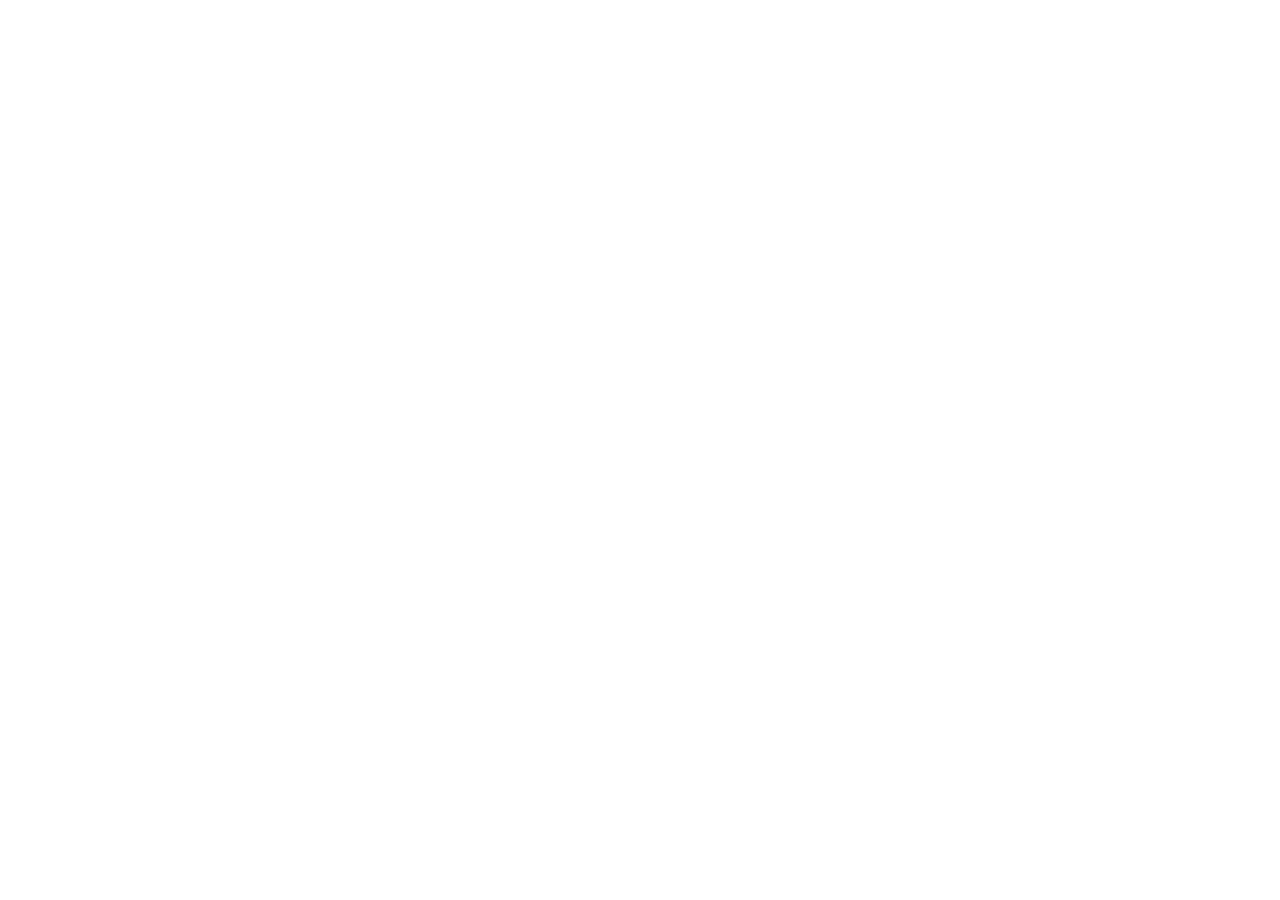
==== enlaces.html @ 993cafb3 "Add files via upload" ====
<!DOCTYPE html>
<html lang="es">
<head>
    <meta charset="UTF-8">
    <meta name="viewport" content="width=device-width, initial-scale=1.0">
    <title>Deportivo de A Coruña</title>
    <link rel="canonical" href="https://adriandtc06.github.io/enlaces">
</head>
<body>
    
</body>
</html>
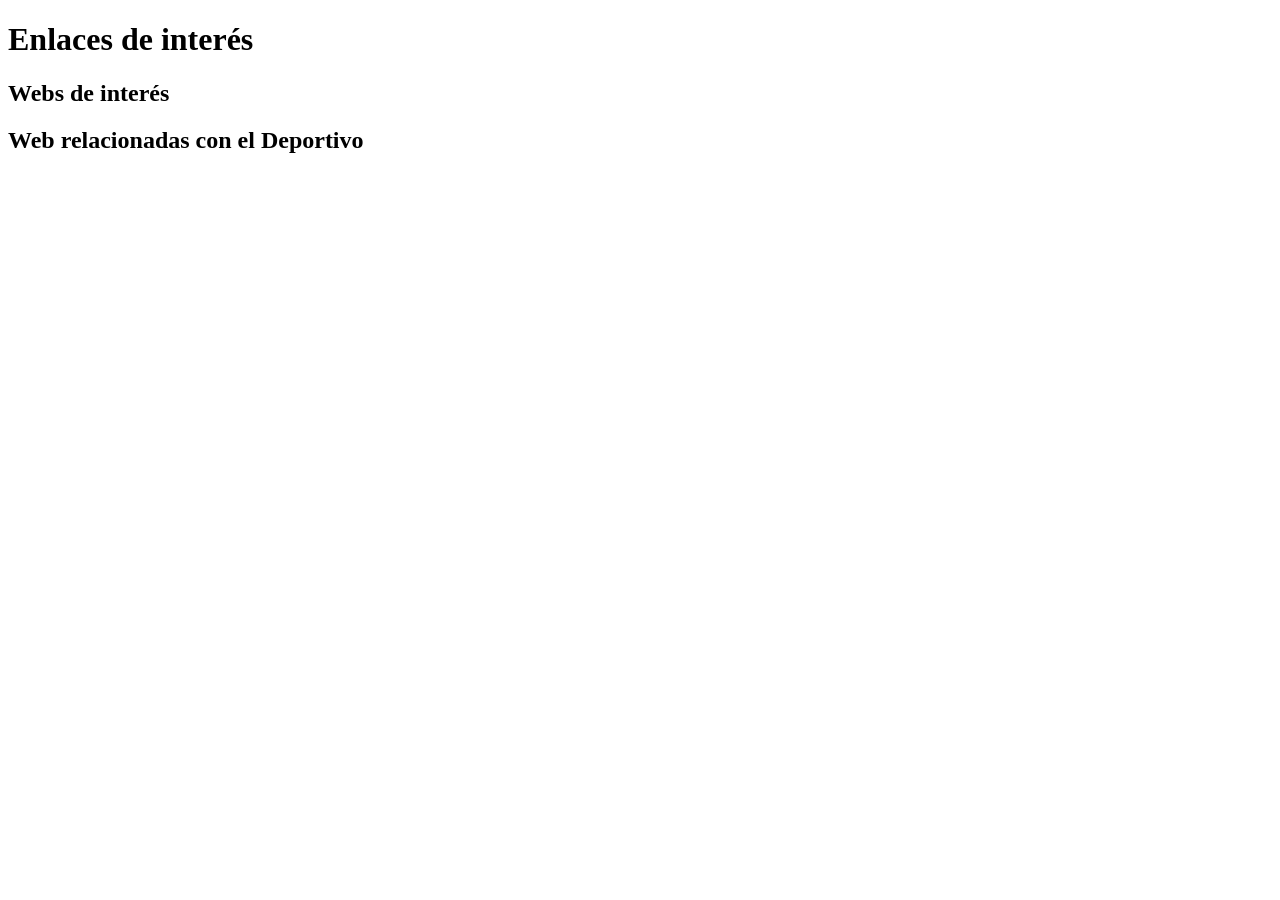
==== commit fda7617d: "06-10-2026 Añadimos main y sections" ====
--- a/enlaces.html
+++ b/enlaces.html
@@ -4,9 +4,31 @@
     <meta charset="UTF-8">
     <meta name="viewport" content="width=device-width, initial-scale=1.0">
     <title>Deportivo de A Coruña</title>
+    <!-- Favicon package generated by Favicon.im Generator -->
+    <!--Añadido el 06-10-2026-->
+    <link rel="icon" type="image/x-icon" href="favicon/favicon.ico">
+    <link rel="icon" type="image/png" sizes="16x16" href="favicon/favicon-16x16.png">
+    <link rel="icon" type="image/png" sizes="32x32" href="favicon/favicon-32x32.png">
+    <link rel="apple-touch-icon" sizes="180x180" href="favicon/apple-touch-icon.png">
+    <link rel="icon" type="image/png" sizes="192x192" href="favicon/android-chrome-192x192.png">
+    <link rel="icon" type="image/png" sizes="512x512" href="favicon/android-chrome-512x512.png">
+    <meta name="theme-color" content="#ffffff">
+    <meta name="description" content="Enlaces de movilidad a otras webs">
     <link rel="canonical" href="https://adriandtc06.github.io/enlaces">
 </head>
 <body>
-    
+    <header>
+        <h1>Enlaces de interés</h1>
+    </header>
+
+    <main>
+        <section>
+            <h2>Webs de interés</h2>
+        </section>
+
+        <section>
+            <h2>Web relacionadas con el Deportivo</h2>
+        </section>
+    </main>
 </body>
-</html>+</html>
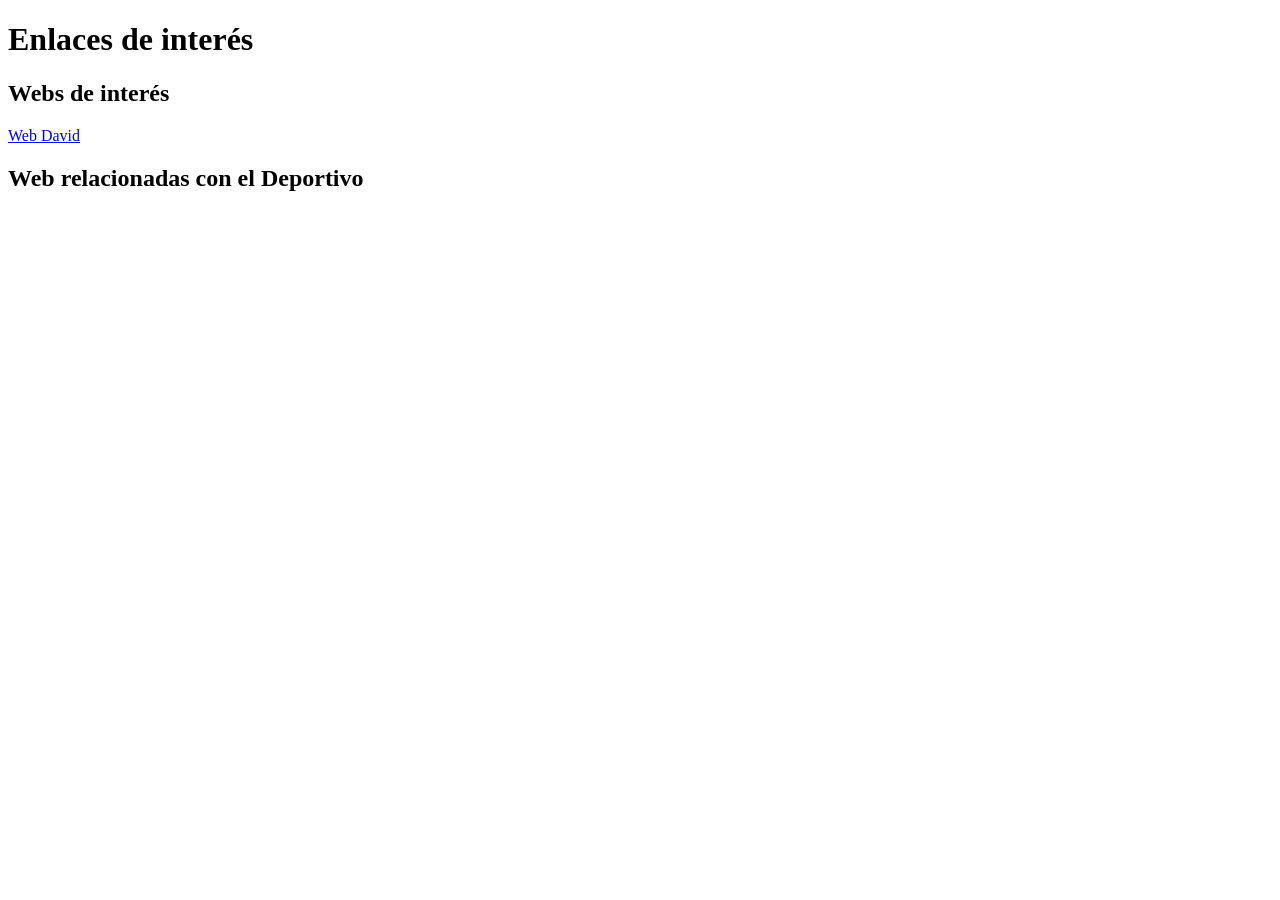
==== commit 707070e5: "Add files via upload" ====
--- a/enlaces.html
+++ b/enlaces.html
@@ -24,6 +24,7 @@
     <main>
         <section>
             <h2>Webs de interés</h2>
+            <a href="https://santi14072024.github.io/">Web David</a>
         </section>
 
         <section>
@@ -31,4 +32,4 @@
         </section>
     </main>
 </body>
-</html>
+</html>
